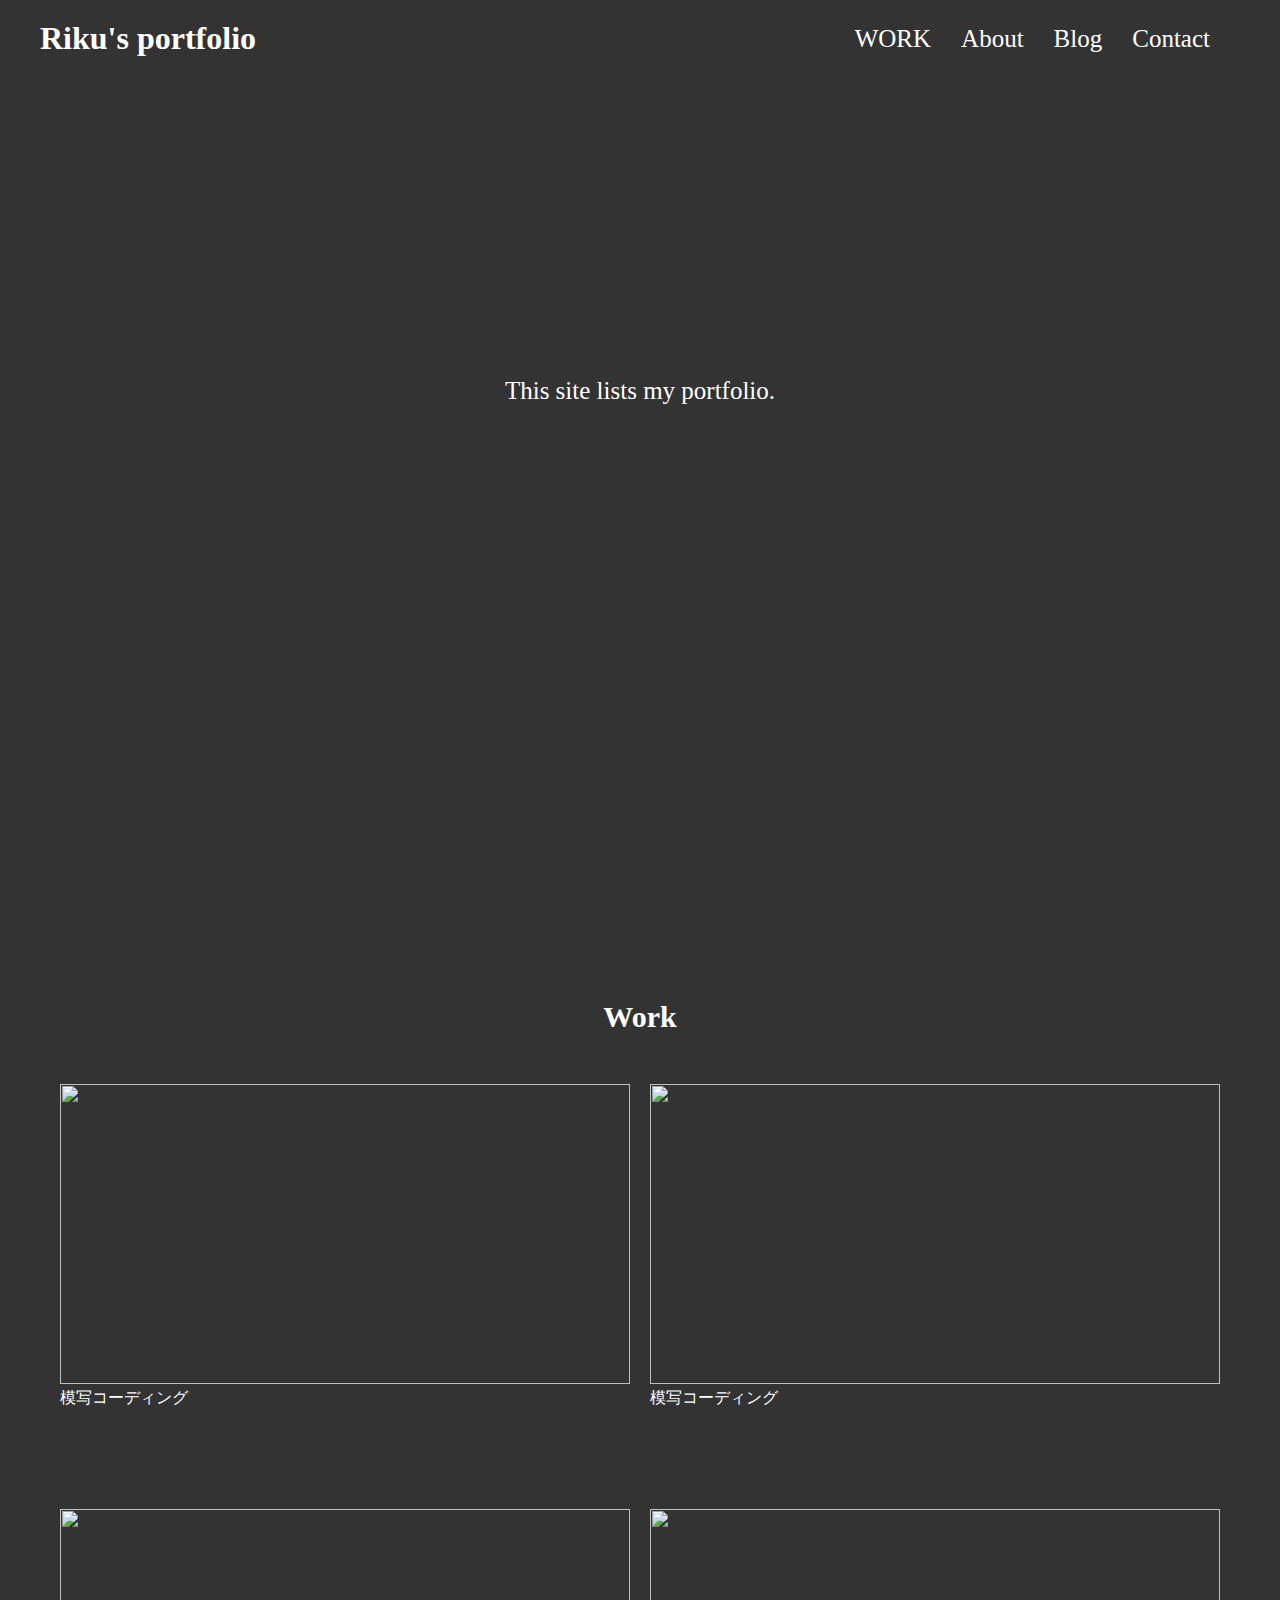
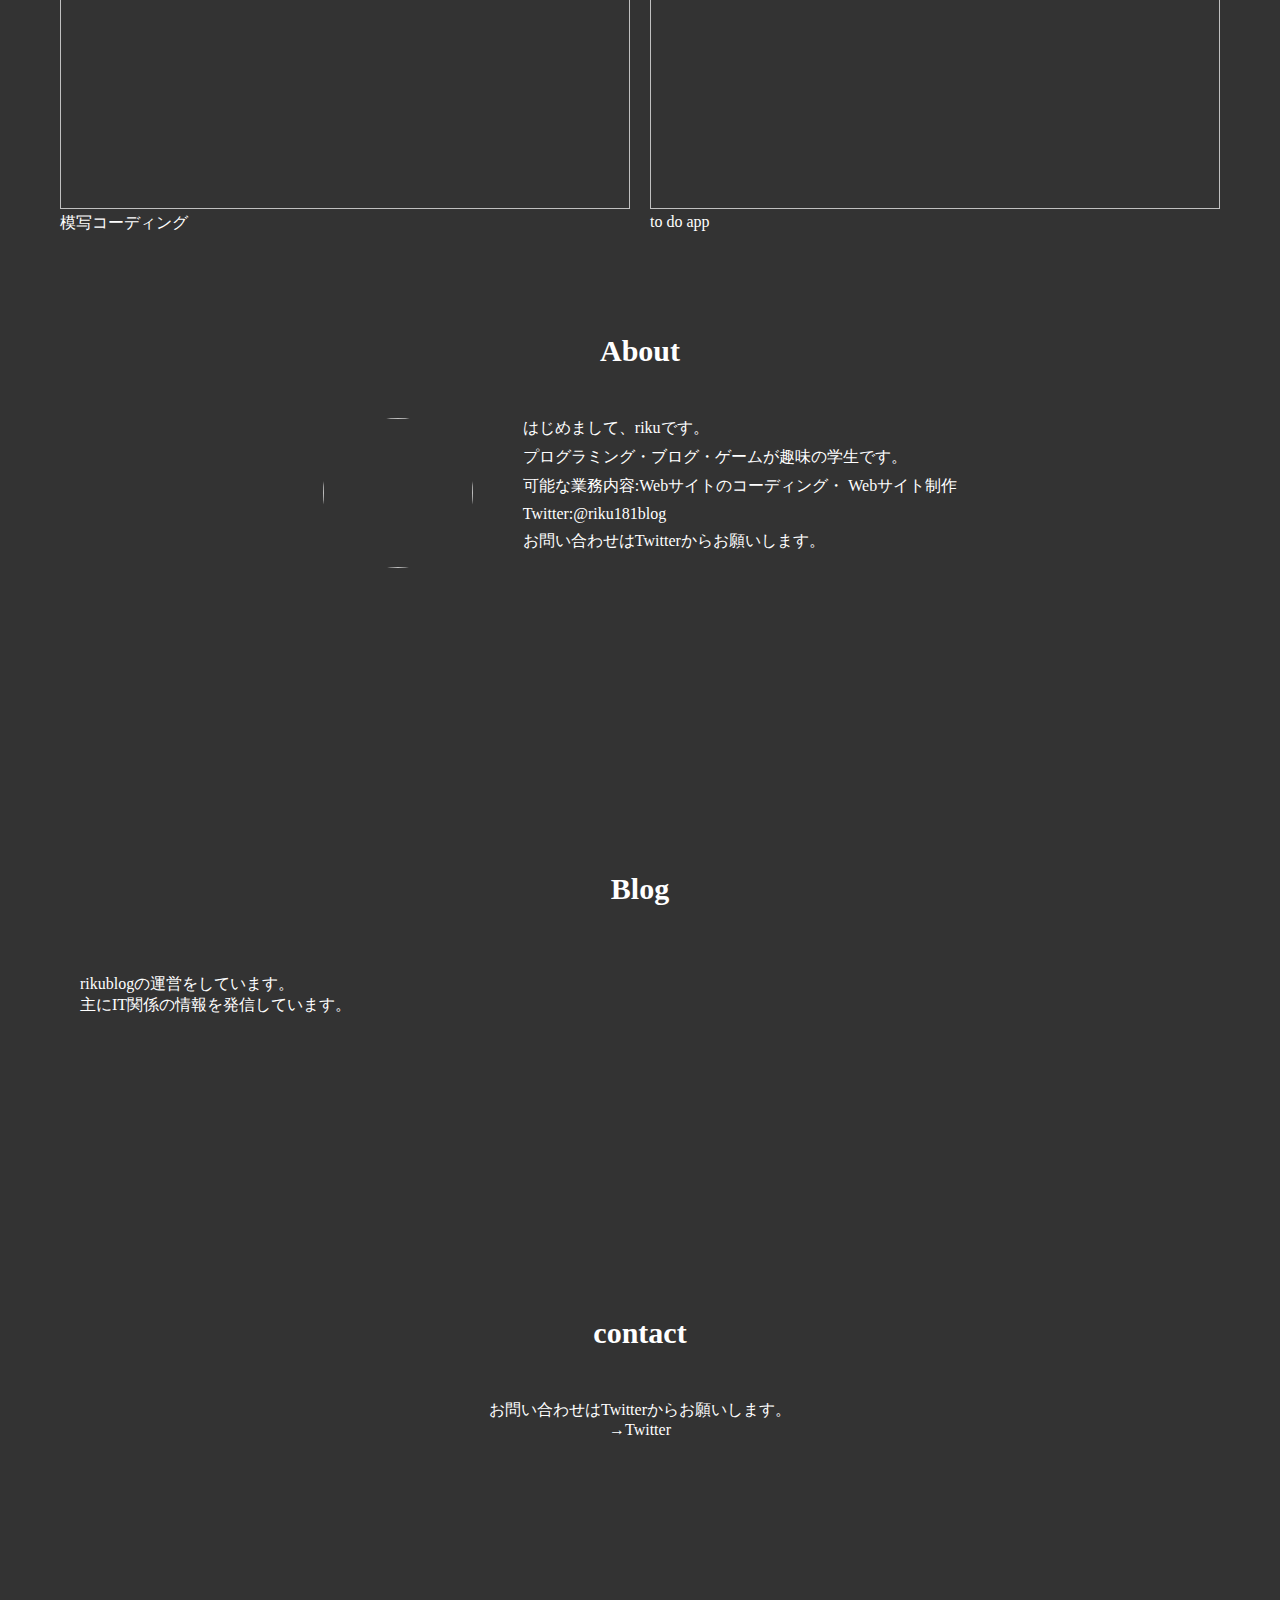
==== index.html @ b9eb1397 "Update index.html" ====
<!DOCTYPE html>
<html lang="ja">
      <head prefix="og: http://ogp.me/ns# fb: http://ogp.me/ns/fb# website: http://ogp.me/ns/website#"></head>
<head>
        <meta name="twitter:card" content="Summary Card with Large Image" />
 
<meta name="twitter:site" content="@riku181blog" />
  <meta property="og:url" content="https://riku546.github.io/protfoilo/#work" />
<meta property="og:type" content="website" />
<meta property="og:title" content="portfolio" />
<meta property="og:description" content=" This site lists my portfolio." />
<meta property="og:site_name" content="Riku's portfolio" />
<meta property="og:image" content="https://github.com/riku546/protfoilo/blob/main/riku%E3%81%AE%E3%83%9D%E3%83%BC%E3%83%88%E3%83%95%E3%82%A9%E3%83%AA%E3%82%AA%20(1).png?raw=true" />
  <meta charset="UTF-8">
  <meta http-equiv="X-UA-Compatible" content="IE=edge">
  <meta name="viewport" content="width=device-width, initial-scale=1.0">
  <meta property="og:image" content="https://github.com/riku546/protfoilo/blob/main/riku%E3%81%AE%E3%83%9D%E3%83%BC%E3%83%88%E3%83%95%E3%82%A9%E3%83%AA%E3%82%AA%20(1).png?raw=true" />
  <link rel="stylesheet" href="style.css">

  <title>rikuのポートフォリオ</title>
</head>
<body>

  <div class="first-display">
    <header>

      <div class="icon">
    <!-- <img src="https://cdn.pixabay.com/photo/2016/09/08/04/12/programmer-1653351_1280.png" alt="" class="icon-img"> -->
<h1 class="title"><a href="" style="color:white" class="title-logo">Riku's portfolio</a>  </h1>

  </div>

<div class="hamburger-menu">
  <span class="hamburger line1"></span>
  <span class="hamburger line2"></span>
  <span class="hamburger line3"></span>
</div>



  <div class="header-list">
    <ul class="lis">
      <li><a href="#work" class="work-link inlink">WORK</a></li>
      <li><a href="#about" class="about inlink">About</a></li>
      <li><a href="#Blog" class="Blog inlink">Blog</a></li>
       <li><a href="#contact" class="contact inlink">Contact</a></li>
     
    </ul>
  </div>
 

</header>
<div class="main-text">
    <!-- <p class="site-name">Riku's portfolio</p> -->
    <p class="site-introduct">This site lists my portfolio.</p>
  </div>
  </div>





<main>
  

<div class="main-contents">


  <div id="work">
  <h2 class="work-title">Work</h2>
  <div class="works">
   
     
    <div class="work1 work  fadeIn">
      <a href="https://riku546.github.io/snekar/">
       <img src="https://github.com/riku546/protfoilo/blob/main/work1.jpg?raw=true" alt="" > 
       <p>模写コーディング</p>
      </a>


    </div>
    <div class="work2 work  fadeIn">
      <a href="https://riku546.github.io/BBB-/">
         <img src="https://github.com/riku546/protfoilo/blob/main/BBB%E8%8B%B1%E4%BC%9A%E8%A9%B1%20(2).jpg?raw=true" alt="" >
         <p>模写コーディング</p>
      </a>
     
      
          </div>
          <div class="work1 work fadeIn ">
            <a href="https://riku546.github.io/riku546-hambur/">
               <img src="https://github.com/riku546/protfoilo/blob/main/%E3%83%95%E3%82%A1%E3%83%83%E3%82%B7%E3%83%A7%E3%83%B3%E3%82%B5%E3%82%A4%E3%83%88%20(1).jpg?raw=true" alt="" >
               <p>模写コーディング</p>
            </a>
           
            
                </div>
                <div class="work2 work  fadeIn">
                  <a href="https://riku546.github.io/todoapp/">
                     <img src="https://github.com/riku546/protfoilo/blob/main/to%20do.jpg?raw=true" alt="" > 
                     <p>to do app</p>
                  </a>
                
                  
                      </div>           
  </div>
</div>

<div id="about" class="fadeIn">
  <h2>About</h2>
  <div class="about-contents">
  <div class="about-icon">
 <img src="https://cdn.pixabay.com/photo/2016/09/08/04/12/programmer-1653351_1280.png" alt="" class="about-img">
</div>
<div class="about-texts">
  <p>はじめまして、rikuです。</p>
<p>プログラミング・ブログ・ゲームが趣味の学生です。</p>
<p>可能な業務内容:Webサイトのコーディング・
  Webサイト制作
</p>
<p>Twitter:@riku181blog</p>
<p>お問い合わせはTwitterからお願いします。</p>
</div>  
  </div>


</div>

<div id="Blog" class="fadeIn">
  <h2 class="blog-title">Blog</h2>
  <div class="blog-content">
    <a href="https://rikublog.org/" alt="">
      <img src="https://github.com/riku546/protfoilo/blob/main/%E3%82%B9%E3%82%AF%E3%83%AA%E3%83%BC%E3%83%B3%E3%82%B7%E3%83%A7%E3%83%83%E3%83%88%202022-07-09%20183946.jpg?raw=true" alt=""  class="blog-img">
</a>
  <p>rikublogの運営をしています。</p>
  <p>主にIT関係の情報を発信しています。</p>
  </div>
 

</div>


<div id="contact" class="fadeIn">
<h2 style="margin-bottom:50px ;">contact</h2>
<div class="contact-text">
  <p>お問い合わせはTwitterからお願いします。</p>
  <div>
     <a href="https://twitter.com/riku181blog" style="color: white ;" class="contact-link">→Twitter</a> 
  </div>
</div>



</div>



</div>



</main>



  <script src="main.js"></script>
</body>
</html>
---- style.css ----
/* whole */

*{
  margin:0 ;
  padding: 0;
  box-sizing: border-box;
}
a{
  text-decoration: none;

}
li{
  list-style: none;
}

html{
  overflow: auto;
}

body{
  background-color: rgba(0, 0, 0, 0.8);
  overflow: hidden;
}

h2{
  color: white;
  font-size: 30px;
  text-align: center;

}
p{
  color: white;
}


/* first-display */

.first-display{
  width: 100vw;
  height: 100vh;
}

/*header */



header{
display: flex;
justify-content: space-between;
  padding:20px 40px ;
  align-items: center;
margin-bottom: 300px;
}



.title{
  color: white;

}


.icon-img{
  width: 100px;
  height: 100px;
  border-radius: 50px;

}

.inlink{
  color: white;
  margin-right: 30px;
  font-size: 25px;
}
.inlink:hover{
  opacity: 0.7;
}

.lis{
 display: flex; 

}




/* site */

.site-name{
  color: white;
font-size: 40px;
}

.site-introduct{
  color: white;
  font-size: 25px;
  text-align: center;
  animation-name: fadeup;
  animation-duration: 2s;
  animation-iteration-count: 1;

}






/* main */


.main-contents{
  max-width: 1200px;
  margin: 100px auto 0 auto;
  padding: 0 20px;
}

/* work */



.works{
  margin-top: 50px;
display: grid;
max-width: 1200px;

grid-template-columns: 1fr 1fr;
}

.work{
  margin-bottom: 100px;

}

.work img:hover{
  opacity: 0.7;
}

.work img{

width: 100%;
height: 300px;
}


.work1{
  padding-right: 10px;
}

.work2{
  padding-left: 10px;
}


/* about */
#about{
  margin-bottom: 300px;
}

.about-img{
  width: 150px;
  height: 150px;
  border-radius: 100px;
  margin-right: 50px;
}

.about-contents{
  display: flex;
  justify-content: center;
  margin-top: 50px;
}

.about-texts p{
  margin-bottom: 8px;
}


/* blog */

#Blog{
  margin-bottom: 300px;
  padding: 0 20px;
}

.blog-title{
  margin-bottom: 50px;
}

.blog-img{
  width: 100%;
}

.blog-img:hover{
  opacity: 0.7;
}


/* contact */

#contact{
  height: 600px;
}

.contact-text{
text-align: center;
}

.contact-link:hover{
opacity: 0.7;
}



/* animation */


@keyframes fadeup {
  from {
      opacity: 0;
      transform: translateY(20px);
  }
  to {
      opacity: 1;
      transform: translateY(0);
  }
  }




/* Responsive */

@media (max-width:800px){

  html.click{
    overflow: hidden;
  }

body.click{
  overflow: hidden;
}

.first-display.click{
  
  background-color: black;

}



  /* site-logo */
.title-logo{
  font-size: 20px;
}

.title-logo.click{
  opacity: 0;
  pointer-events: none;
}


/* site-introduct */

.site-introduct.click{
  opacity: 0;
}



/* header */

.header-list{
  position: absolute;
  left: -1000px;


}

.lis{
  display:flex;
  flex-flow: column;
  justify-content:space-between;
 
}

.header-list.click{
  right: 0px;
 top: 25%;
 left: 40%;
}


/* hamburger */

.hamburger-menu{
  width: 50px;
  height: 25px;
  position: relative;

}


.hamburger{
  background-color: white;
  width: 50px;
  height: 2px;
  display: block;
  position: absolute;
  transition: all 0.5s;
}

.line1{
  
}
.line2{
  top: 10px;
}

.line3{
  top: 20px;
}


.line1.click{
  transform: rotate(-45deg);
top: 17px;
}

.line2.click{
opacity: 0;
}

.line3.click{
  transform: rotate(45deg);
}

/* main */


  
  /* work */


.works{
  display: flex;
  flex-direction: column;
  align-items: center;
}

.work{
  width: 100%;
}

.work img{
  width: 100%;
}
  
  
  .work1{
  padding: 0;
}

.work2{
  padding: 0;
}


/* about */

.about-contents{
  display: block;

}

.about-icon{
  text-align: center;
  
}

.about-img{
  margin:0 0 20px 0 ;
}


}
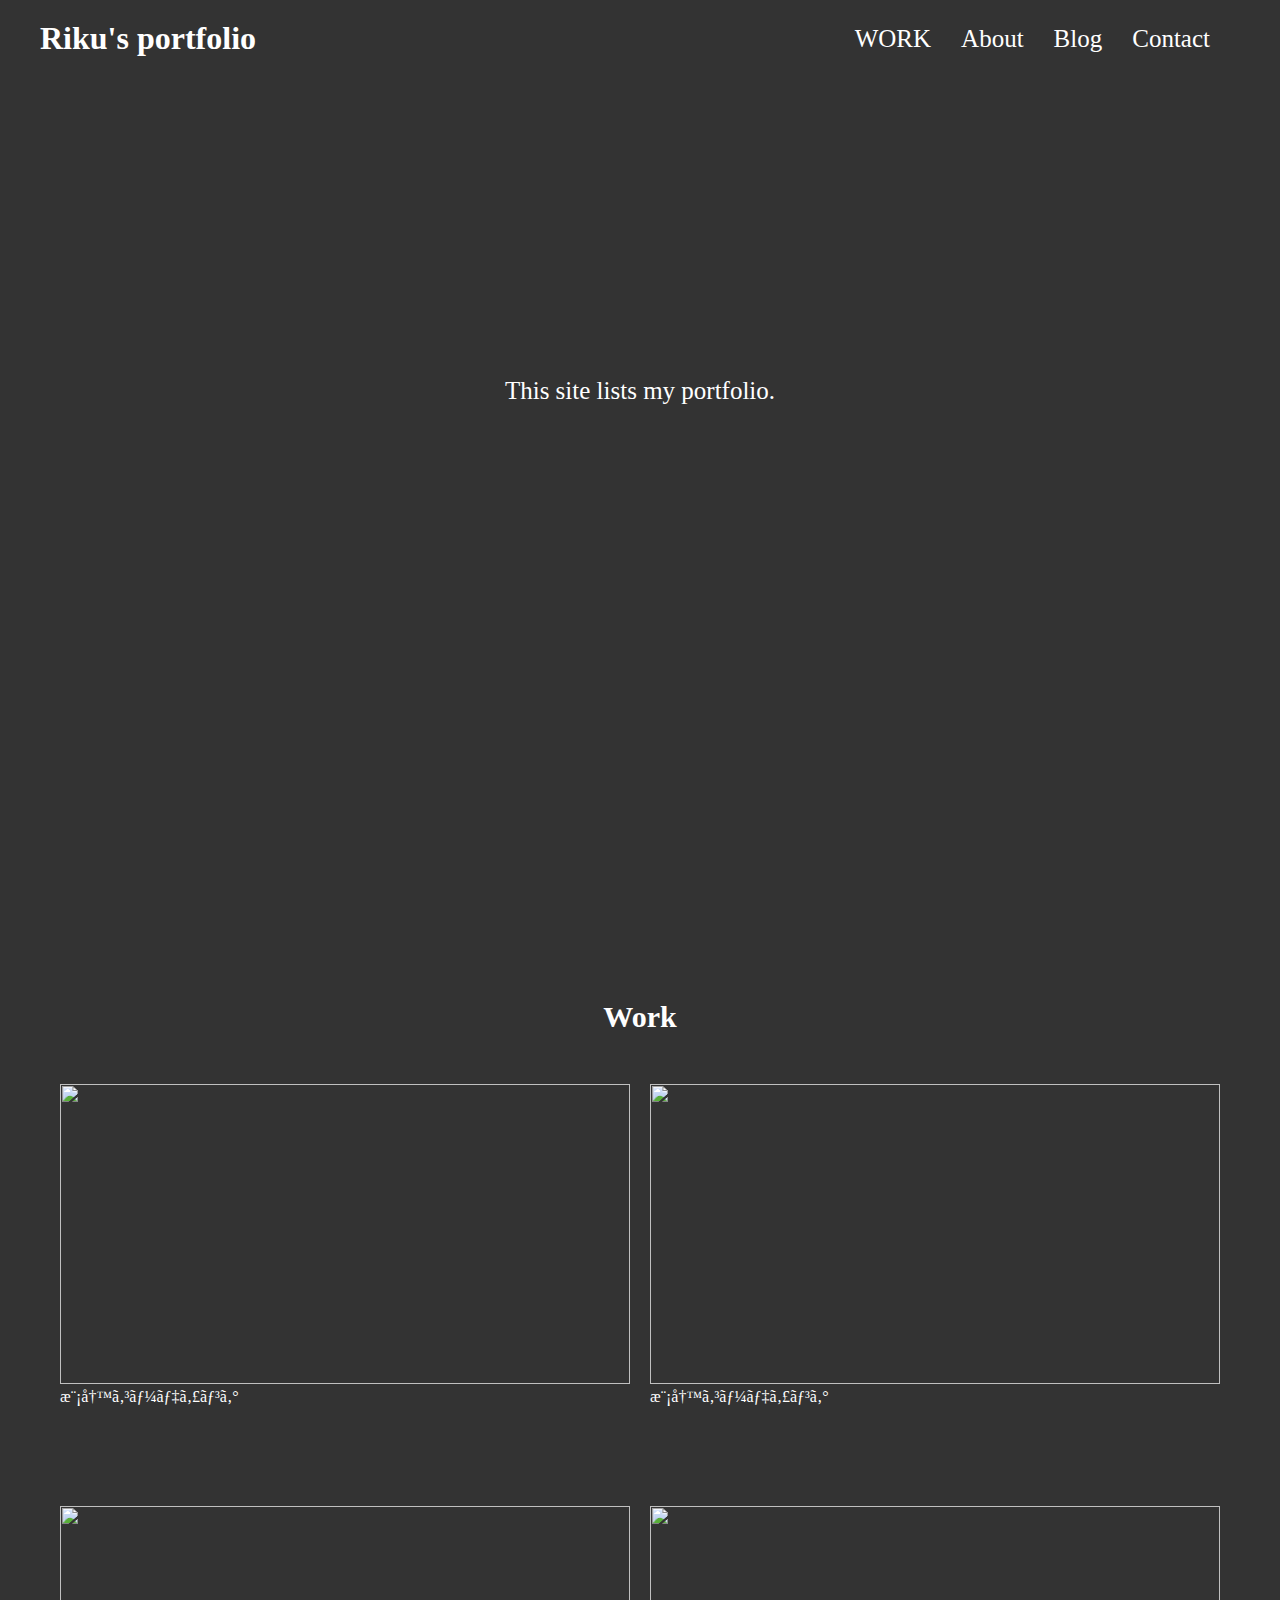
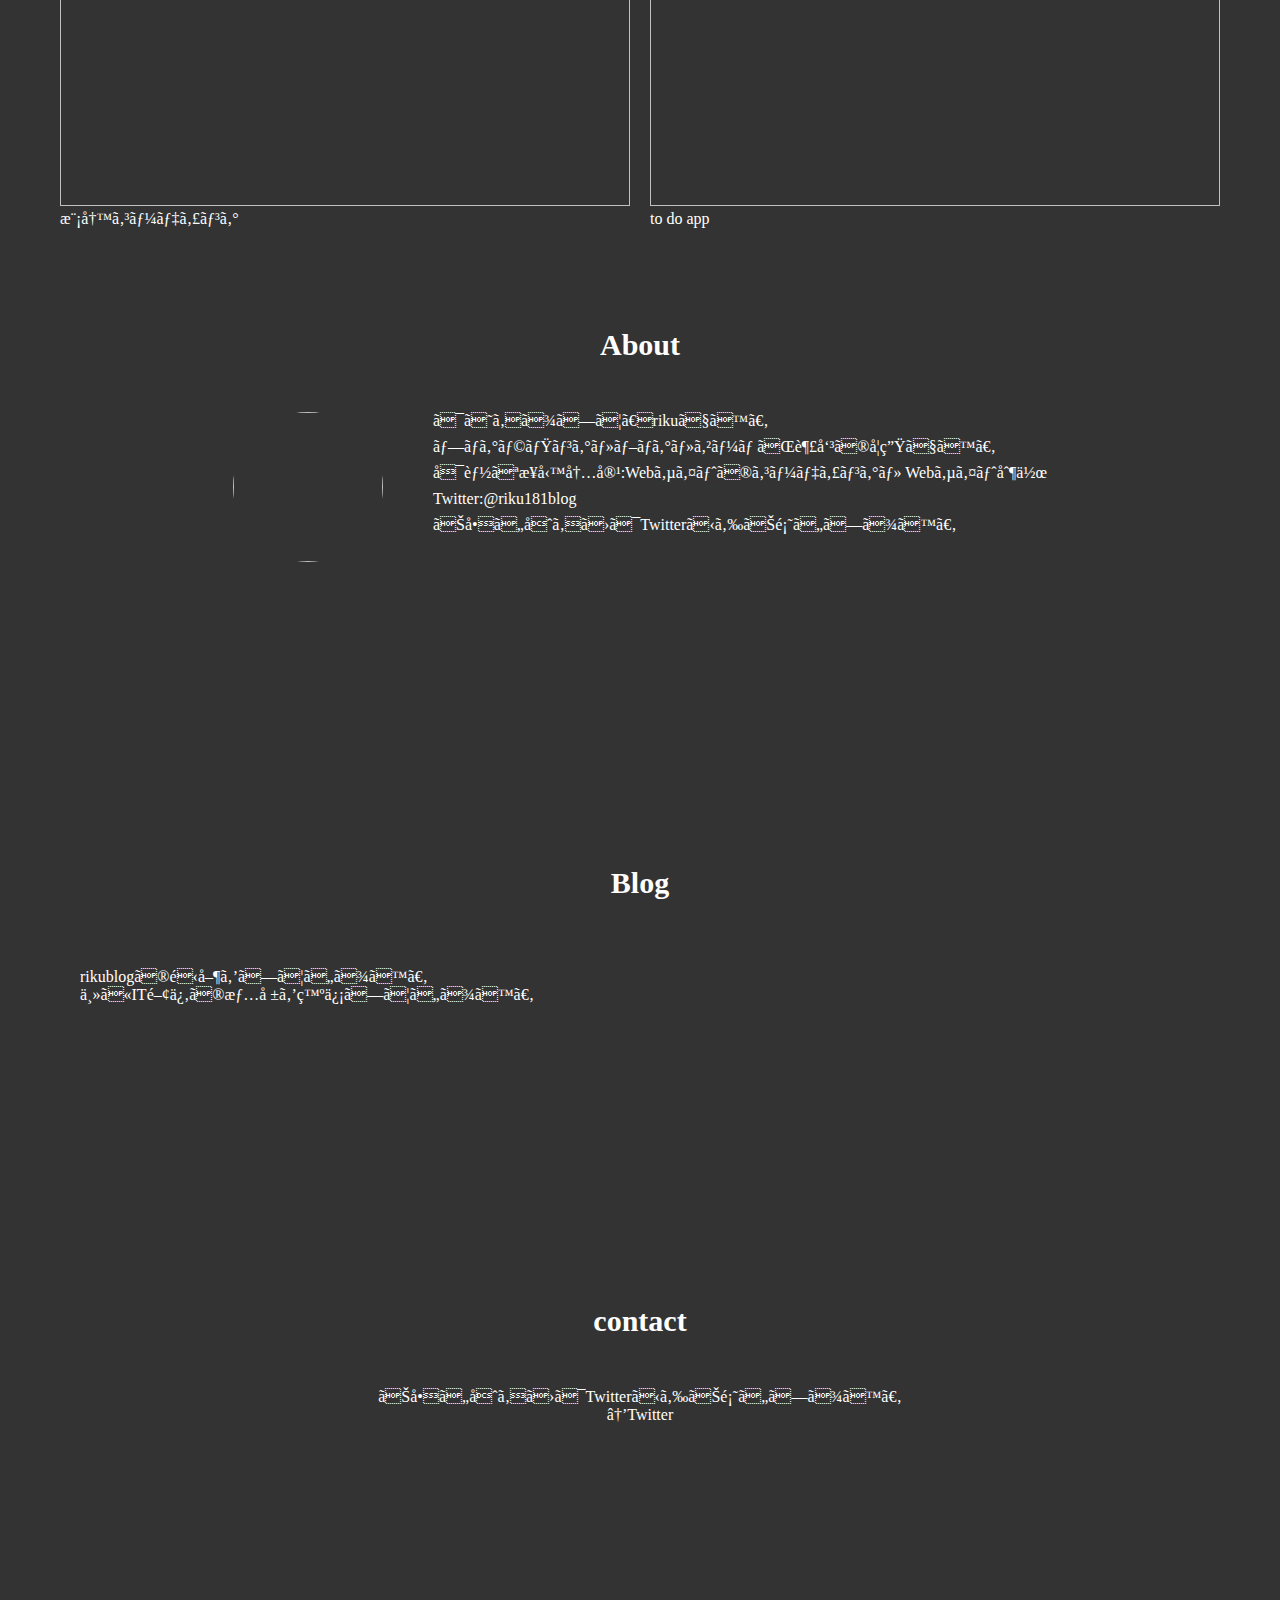
==== commit 9ab92711: "Update index.html" ====
--- a/index.html
+++ b/index.html
@@ -1,15 +1,33 @@
 <!DOCTYPE html>
 <html lang="ja">
-      <head prefix="og: http://ogp.me/ns# fb: http://ogp.me/ns/fb# website: http://ogp.me/ns/website#"></head>
+     
 <head>
-        <meta name="twitter:card" content="Summary Card with Large Image" />
+      
+      
+      <head prefix="og: http://ogp.me/ns# fb: http://ogp.me/ns/fb# website: http://ogp.me/ns/website#">
+       
+            
+            <meta name="twitter:card" content="Summary Card with Large Image" />
+<meta name="twitter:site" content="@riku181blog" />
+  <meta property="og:url" content="https://riku546.github.io/protfoilo/" />
+<meta property="og:type" content="website" />
+<meta property="og:title" content="portfolio" />
+<meta property="og:description" content="This site lists my portfolio" />
+<meta property="og:site_name" content="Riku's　portfolio" />
+<meta property="og:image" content="https://github.com/riku546/protfoilo/blob/main/riku%E3%81%AE%E3%83%9D%E3%83%BC%E3%83%88%E3%83%95%E3%82%A9%E3%83%AA%E3%82%AA%20(1).png?raw=true" />
+   
+      </head>
+      
+      
+      
+      <meta name="twitter:card" content="Summary Card with Large Image" />
  
 <meta name="twitter:site" content="@riku181blog" />
-  <meta property="og:url" content="https://riku546.github.io/protfoilo/#work" />
+  <meta property="og:url" content="https://riku546.github.io/protfoilo/" />
 <meta property="og:type" content="website" />
 <meta property="og:title" content="portfolio" />
-<meta property="og:description" content=" This site lists my portfolio." />
-<meta property="og:site_name" content="Riku's portfolio" />
+<meta property="og:description" content="This site lists my portfolio" />
+<meta property="og:site_name" content="Riku's　portfolio" />
 <meta property="og:image" content="https://github.com/riku546/protfoilo/blob/main/riku%E3%81%AE%E3%83%9D%E3%83%BC%E3%83%88%E3%83%95%E3%82%A9%E3%83%AA%E3%82%AA%20(1).png?raw=true" />
   <meta charset="UTF-8">
   <meta http-equiv="X-UA-Compatible" content="IE=edge">
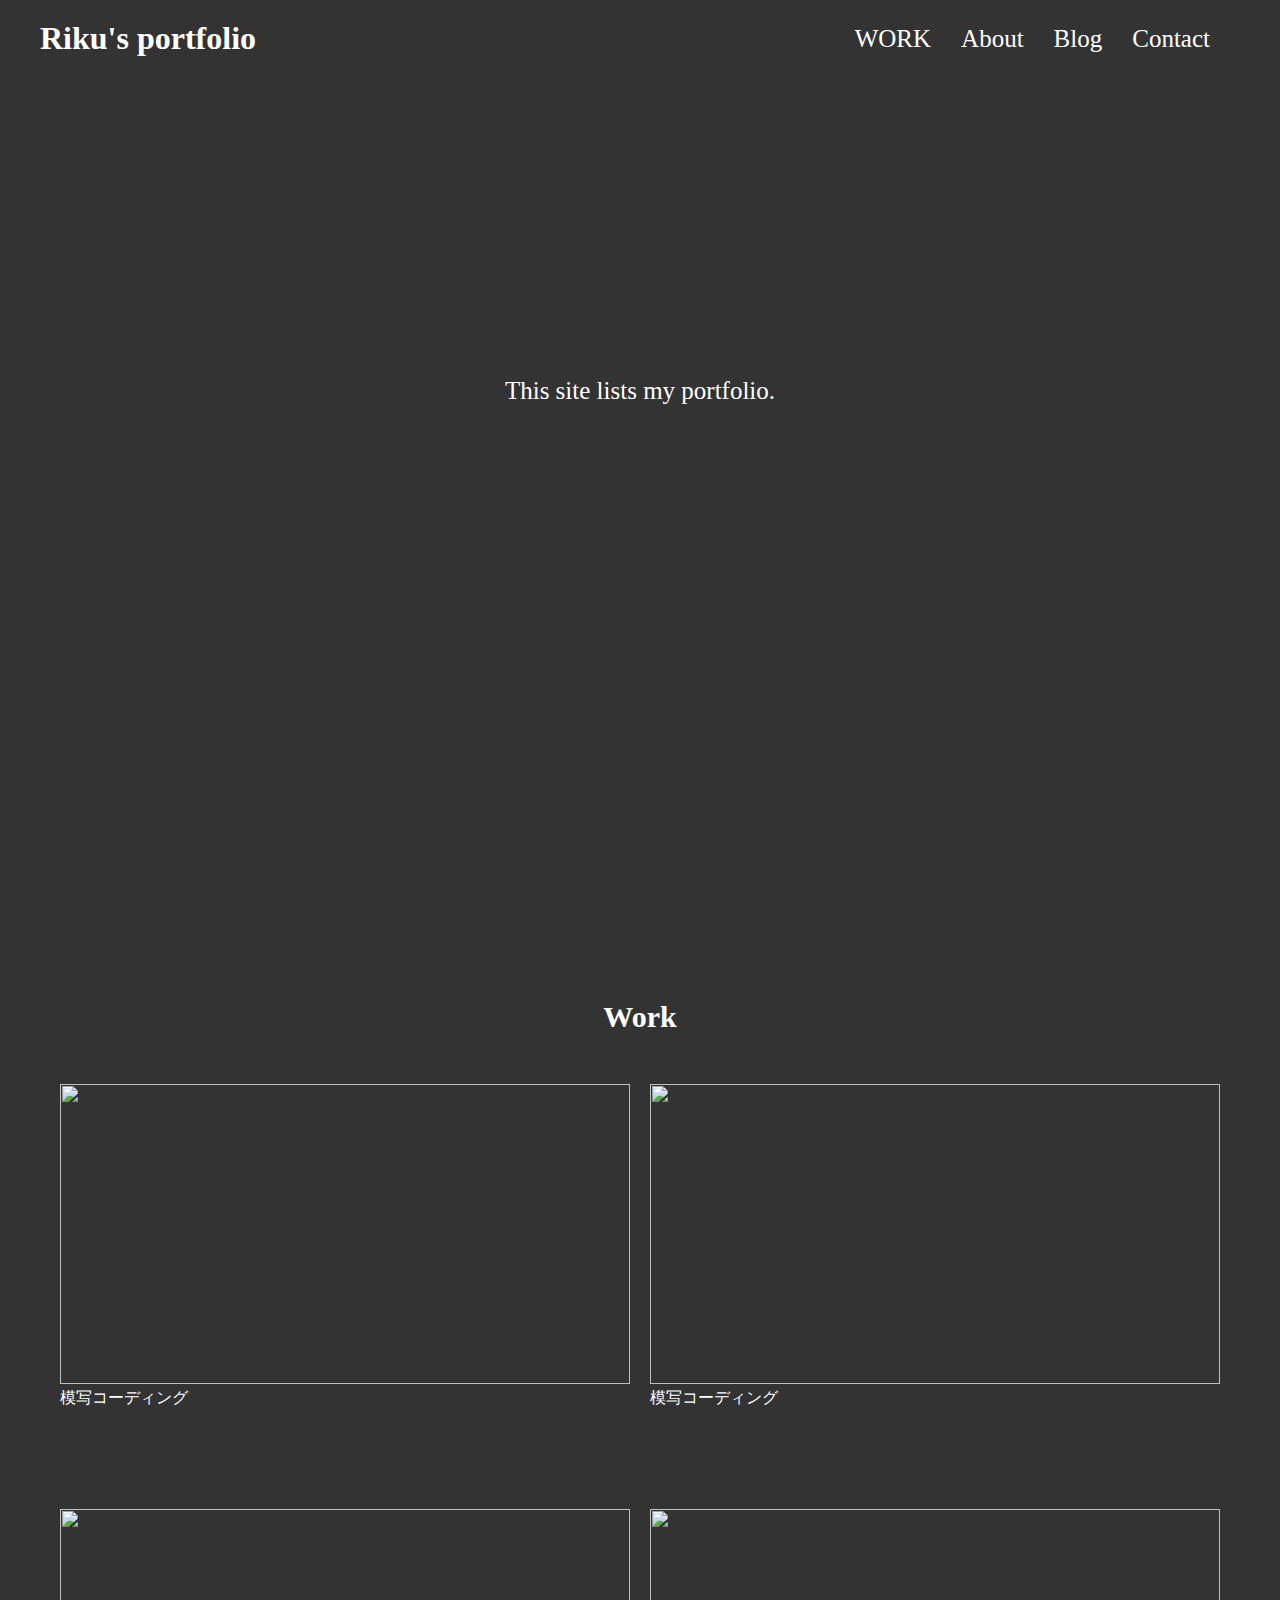
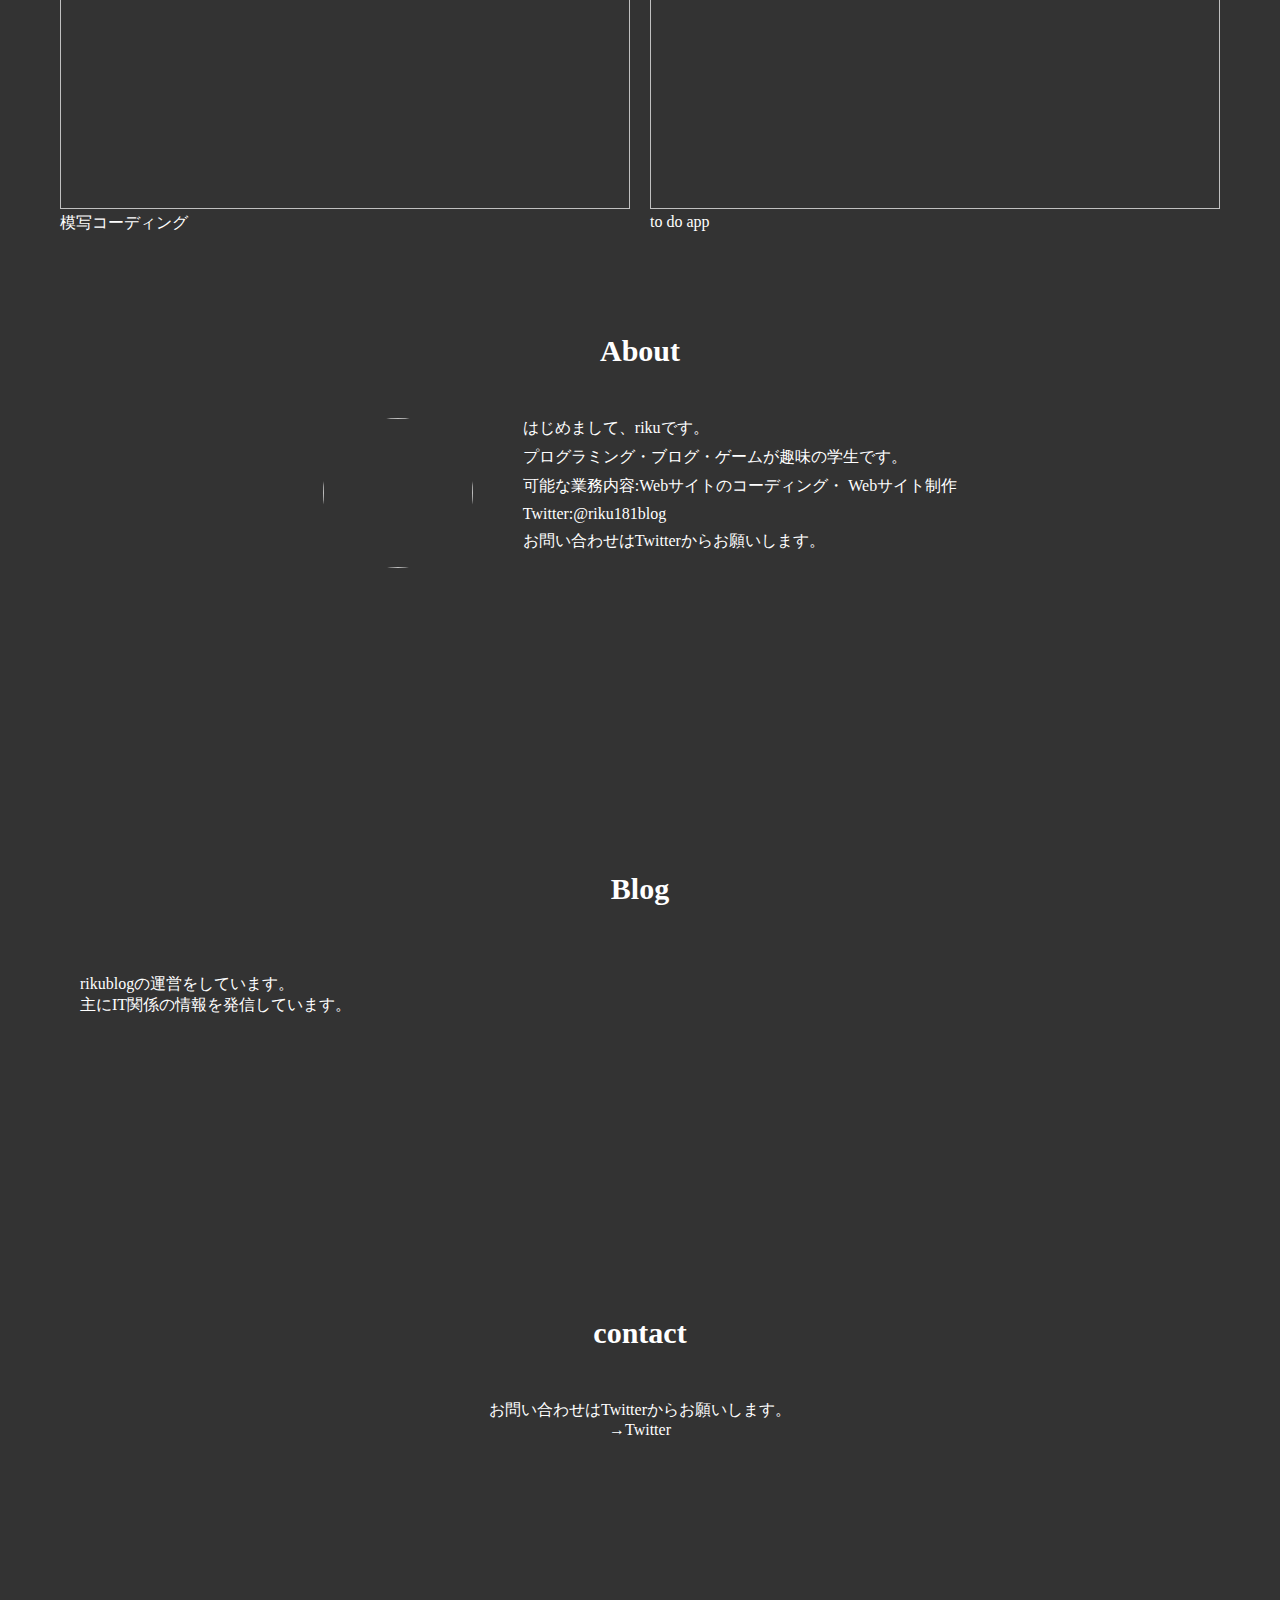
==== commit 967efda0: "Update index.html" ====
--- a/index.html
+++ b/index.html
@@ -11,24 +11,16 @@
 <meta name="twitter:site" content="@riku181blog" />
   <meta property="og:url" content="https://riku546.github.io/protfoilo/" />
 <meta property="og:type" content="website" />
-<meta property="og:title" content="portfolio" />
+<meta property="og:title" content="プロフィール" />
 <meta property="og:description" content="This site lists my portfolio" />
-<meta property="og:site_name" content="Riku's　portfolio" />
+<meta property="og:site_name" content="りくのポートフォリオ" />
 <meta property="og:image" content="https://github.com/riku546/protfoilo/blob/main/riku%E3%81%AE%E3%83%9D%E3%83%BC%E3%83%88%E3%83%95%E3%82%A9%E3%83%AA%E3%82%AA%20(1).png?raw=true" />
    
       </head>
       
       
       
-      <meta name="twitter:card" content="Summary Card with Large Image" />
- 
-<meta name="twitter:site" content="@riku181blog" />
-  <meta property="og:url" content="https://riku546.github.io/protfoilo/" />
-<meta property="og:type" content="website" />
-<meta property="og:title" content="portfolio" />
-<meta property="og:description" content="This site lists my portfolio" />
-<meta property="og:site_name" content="Riku's　portfolio" />
-<meta property="og:image" content="https://github.com/riku546/protfoilo/blob/main/riku%E3%81%AE%E3%83%9D%E3%83%BC%E3%83%88%E3%83%95%E3%82%A9%E3%83%AA%E3%82%AA%20(1).png?raw=true" />
+      
   <meta charset="UTF-8">
   <meta http-equiv="X-UA-Compatible" content="IE=edge">
   <meta name="viewport" content="width=device-width, initial-scale=1.0">
